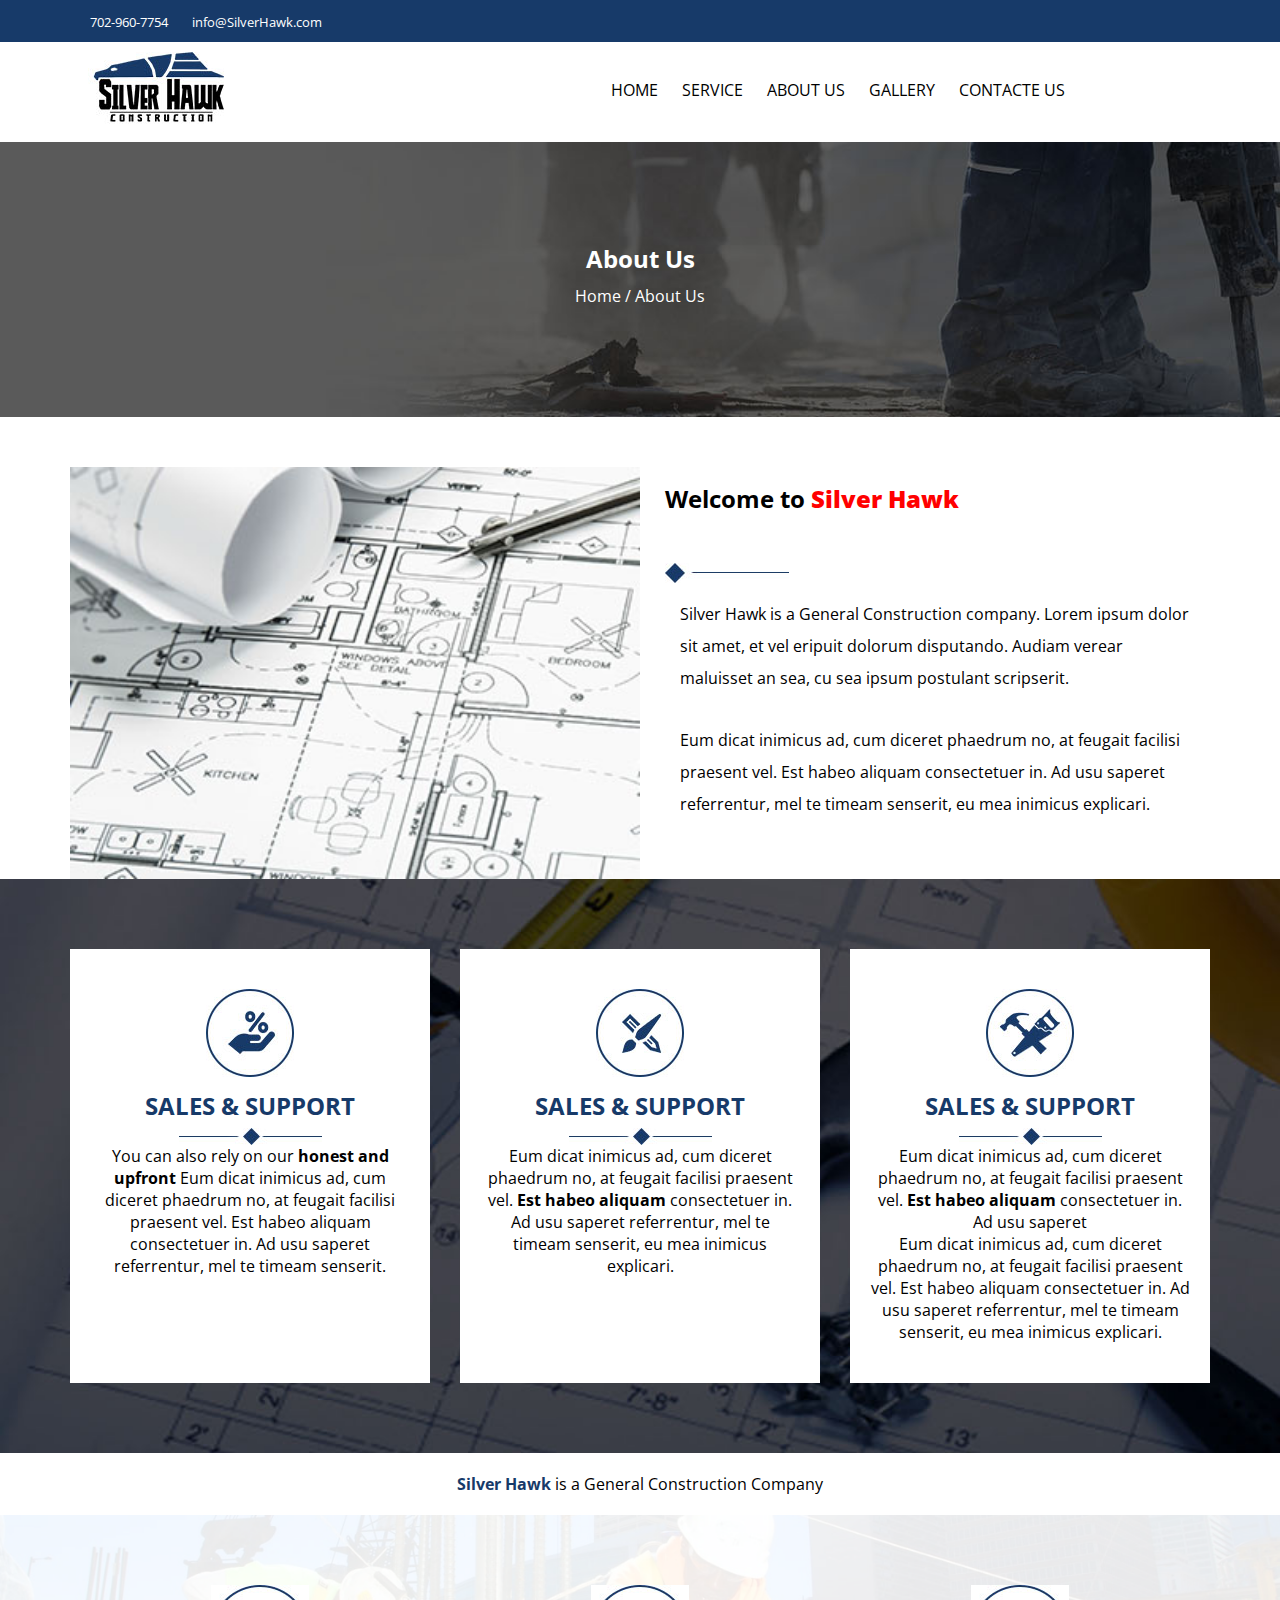
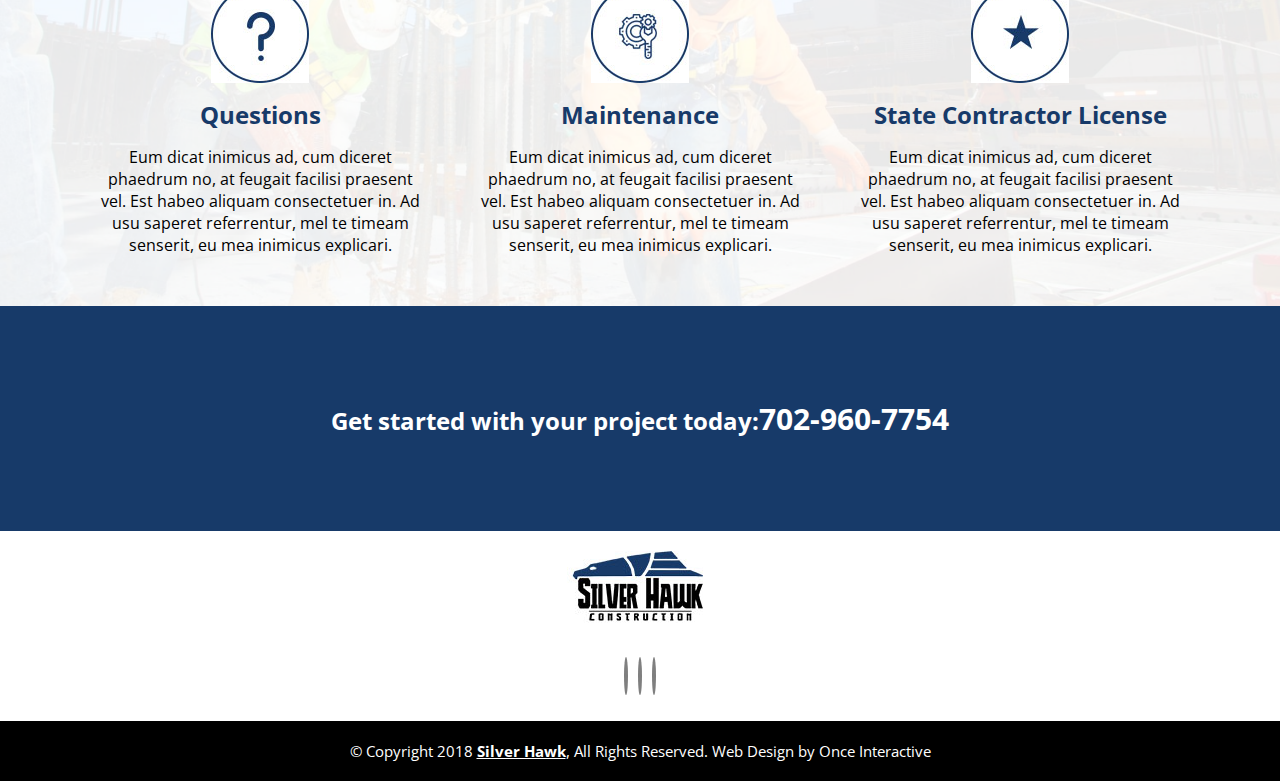
==== about.html @ 6d54c9f5 "Add files via upload" ====
<htmL>
<head>
	<title>About</title>
<link rel="stylesheet" href="https://cdnjs.cloudflare.com/ajax/libs/font-awesome/6.5.2/css/all.min.css" integrity="sha512-SnH5WK+bZxgPHs44uWIX+LLJAJ9/2PkPKZ5QiAj6Ta86w+fsb2TkcmfRyVX3pBnMFcV7oQPJkl9QevSCWr3W6A==" crossorigin="anonymous" referrerpolicy="no-referrer" />
<link href="https://fonts.googleapis.com/css2?family=Open+Sans:ital,wght@0,300..800;1,300..800&display=swap" rel="stylesheet">
<link rel="stylesheet" href="index.css">
</head>
<body>
<section class="top-header-section">
<div class="container">
<div class="main-column">
<div class="left-column">
<a href="tel:702-960-7754"><i class="fa-solid fa-phone-volume"></i>	702-960-7754</a>
<a href="mailto:info@SilverHawk.com"><i class="fa-solid fa-envelope"></i>	info@SilverHawk.com</a>


</div>
<div class="righ-column">
<i class="fa-brands fa-square-facebook"></i>
<i class="fa-brands fa-twitter"></i>
<i class="fa-brands fa-google-plus-g"></i>


</div>




</div>






</div>



</section>
<nav class="top-body-section">
<div class="container">
<div class="main-box">	
<div class="left-box">

<img src="image/gxfddfghbdgfn.jpg">


</div>

<div class="right-box">
<ul>
<li><a	href="index.html" target=_blank>HOME</a></li>
<li><a	href="service.html" target=_blank>SERVICE</a></li>
<li><a	href="about.html" target=_blank>ABOUT	US</a></li>
<li><a	href="gallery.html" target=_blank>GALLERY	</a></li>
<li><a	href="contact.html" target=_blank>CONTACTE US</a></li>
</ul>

	</div>
		</div>
</div>
</nav>
<section class="about-gallary-section">
	<h2>About Us</h2>
	<p>Home  /  About Us</p>
</section>



<section class="about-section">
<div class="container">
<div class="main-column">
<div class="left-column">
<img src="image/hasan2.jpg">
</div>
<div class="right-column">
<h2>Welcome to <strong>Silver Hawk </strong></h2>
<img src="image/polok9.jpg">

<p>
Silver Hawk is a General Construction company. Lorem ipsum dolor sit amet, et vel eripuit dolorum disputando. Audiam verear maluisset an sea, cu sea ipsum 
postulant scripserit.
</p>
<p>
Eum dicat inimicus ad, cum diceret phaedrum no, at feugait facilisi praesent vel. Est habeo aliquam consectetuer in. Ad usu saperet referrentur, mel te timeam senserit, eu mea inimicus explicari.</p>
</p>
</div>
</div>

</div>

</section>

<section class="sales-section">
	<div class="container">
		<div class="main-box">
			<div class="flex-box">
				<img src="image/k1.jpg">
				<h2>Sales & Support</h2>
				<img src="image/k2.jpg">
				<p>You can also rely on our<strong> honest and upfront</strong> Eum dicat inimicus ad, cum diceret phaedrum no, at feugait facilisi praesent vel. Est habeo aliquam consectetuer in. Ad usu saperet 
referrentur, mel te timeam senserit.</p>
			</div>
		
			<div class="flex-box">
				<img src="image/k4.jpg">
				<h2>Sales & Support</h2>
				<img src="image/k2.jpg">
				<p>Eum dicat inimicus ad, cum diceret phaedrum no, at feugait facilisi praesent vel. <strong>Est habeo aliquam</strong> consectetuer in. Ad usu saperet 
referrentur, mel te timeam senserit, eu mea inimicus explicari.</p>
			</div>
	

			<div class="flex-box">
				<img src="image/k3.jpg">
				<h2>Sales & Support</h2>
				<img src="image/k2.jpg">
				<p>Eum dicat inimicus ad, cum diceret phaedrum no, at feugait facilisi praesent vel. <strong>Est habeo aliquam</strong> consectetuer in. Ad usu saperet 
				<p>Eum dicat inimicus ad, cum diceret phaedrum no, at feugait facilisi praesent vel. Est habeo aliquam consectetuer in. Ad usu saperet referrentur, mel te timeam senserit, eu mea inimicus explicari.</p>
			</div>
		</div>
	</div>
</section>
<section class="inquiry-section">
		<div class="container">
		<strong>Silver Hawk</strong> is a General Construction Company
		</div>



			
			<div class="main-column">
			<div class="container">
		
				<div class="flex">
				<img src="image/k300.jpg">
				<h2>Questions  </h2>
				<p>  Eum dicat inimicus ad, cum diceret phaedrum no, at feugait facilisi praesent vel. Est habeo aliquam consectetuer in. Ad usu saperet referrentur, mel te timeam senserit, eu mea inimicus explicari. </p>
				</div>
		
			
			
				<div class="flex">
				<img src="image/k400.jpg">
				<h2>Maintenance  </h2>
					<p>Eum dicat inimicus ad, cum diceret phaedrum no, at feugait facilisi praesent vel. Est habeo aliquam consectetuer in. Ad usu saperet referrentur, mel te timeam senserit, eu mea inimicus explicari.				
						</p>
				</div>
					
				<div class="flex">
				<img src="image/k200.jpg">
				<h2>State Contractor License  </h2>
				<p>Eum dicat inimicus ad, cum diceret phaedrum no, at feugait facilisi praesent vel. Est habeo aliquam consectetuer in. Ad usu saperet referrentur, mel te timeam senserit, eu mea inimicus explicari.			
				</p>
			</div>
	</div>
</div>

</section>
<section class="contact-section">
		<div class="container">
			<h2>Get started with your project today:<a href="tel:702-960-7754">702-960-7754</a></h2>
		</div>
</section>
<section class="footter-section">
		<div class="container">
			<img src="image/gxfddfghbdgfn.jpg">
		</div>
</section>

<div class="footter-social-icon">
		<i class="fa-brands fa-square-facebook"></i>
		<i class="fa-brands fa-twitter"></i>
		<i class="fa-brands fa-google-plus-g"></i>


</div>


<section class="socket">
		<p>© Copyright 2018 <a href="#"> Silver Hawk</a>,  All Rights Reserved. Web Design by Once Interactive</p>
</section>


</body>
</html>
---- index.css ----
*{padding:0px;
margin:0px;}

body{ font-family: "Open Sans", sans-serif;

}
.container{max-width:1140px;
margin:0 auto;}

.top-header-section	a{
	text-decoration:none;
color:white;
font-size:13px; 

}
.top-header-section{background:#173a69;padding:10px;
}
.top-header-section .main-column{display:grid;
grid-template-columns:4fr 1fr;}
.top-header-section .righ-column{
    color: white;
}

.main-box		li{list-style:none;
display:inline-block;
gap:10px;
} 
.main-box	a{text-decoration:none;
}

 .top-header-section  .fa-twitter{
    padding: 0px 10px;
}
 .top-body-section .main-box {
display:grid;
grid-template-columns:1fr 2fr;}
.top-body-section .main-box	.right-box		{text-align:right;
       padding-right: 125px;
	   margin-top: 37;

}

.main-box .left-box{
    padding: 10px;
}
.main-column .left-column i{padding:0px 10px;}
.main-header .right-column{text-align:right;}
.top-body-section li{padding-right:20px;}

.top-body-section a::after{content:
'';
width:0;
    height: 5px;
    background: black;
    position: absolute;
    bottom: -43px;
    transform: translateX(50px);
    left: -55;
	transition:.4s;
}
.top-body-section a{position:relative; color:black;}
.top-body-section a:hover:after{width:calc(100% + 20px);}

.service-section .main-column {
    display: grid;
    grid-template-columns: 1fr 1fr 1fr;
	
    padding-left: 270;

}


.service-section .container{
    text-align:center;
	padding-top:50;
	padding-bottom:0px;
    padding-left: 10px;
}
	
.service-section .flex-column p{padding-top:20px;}
.service-section .main-column {
    margin-top: 15;
    text-align: center;
    padding-left: 1;
    padding-top: 20px;
    padding-bottom: 150;
}

.about-section .left-column img{width:100%;}
.about-section .main-column{
    display: grid;
    grid-template-columns: 1fr 1fr;
}
.about-section .right-column{
    padding-left: 25px;
    padding-top: 15;
}
.about-section .container{
    margin-top: 50;
}

.about-section .right-column p{
    padding: 15px;
    line-height: 2;
	
}
.about-section {background-image:url(polok200.jpg);}
.about-section .right-column h3{font-size: 27;
color:#fff;
}
.gallary-section .main-column{display:grid;
grid-template-columns:1fr 1fr 1fr;
column-gap:20px;
row-gap:20px;

}

.gallary-section img{width:100%;}
.footter-section .gallary-section img{width:100%;}
.gallary-section .caption img{width:auto;}
.gallary-section .flex{position:relative;}
.gallary-section .caption {
    position: absolute;
    top: 50%;
    left: 50%;
    transform: translate(-50%, -50%);
    text-align: center;
    transition: .4s;
	opacity:0;
}
.gallary-section .caption h3{font-size:27px;
color:#fff;
}
.gallary-section  p{font-size:27px;
color:#fff;
font-style:italic;
}
.gallary-section .flex:hover .caption{opacity:1;
z-index:1;}
.gallery{text-align:center;
margin-top:96px;
margin-bottom:25px;}
.gallary-section .flex:after {
    content: ' ';
    position: absolute;
    height: 100%;
    width: 100%;
    background: #000;
    left: 0;
    opacity: 0;
	transition:.5s;top: 0;
}
.gallary-section .flex:hover:after{opacity:.6;}

.batton a {
    text-align: center;
    text-decoration: none;
    background: #173a69;
    font-size: 14px;
    color: white;
    text-transform: uppercase;
    font-weight: 600;
    padding: 15px 22px;
    display: inline-block;
    margin-top: 50px;
    margin-bottom: 67px;
}
.gallary-section{text-align:center;}
.contact-section h2{text-align:center;
font-size: 24px;
font-weight: 500px;
color:white;}
	

.contact-section {background:#173a69;
	padding:92px 19px;}
 .contact-section a  { text-decoration: none;
    color: #fff;
    font-size: 30px;
    font-weight: 700;
}

.footer-section{
    text-align: center;
    margin-top: 50px;
	margin-bottom:30px; 
}
.footter-social-icon i{
    color:#7f7f7f;
    font-size: 25px;
    height: 50px;
    width: 50px;
    border: 2px solid #7f7f7f;
    border-radius: 50%;
    line-height: 50px;
	
}
.footter-social-icon{text-align:center;}
.footter-social-icon .fa-twitter{
    margin: 20px 10px;
}
.socket p{background:black;
text-align:center;
color:white;
font-size:15px;
padding:20px 10px;
margin-top:20px;}
.socket a{color:#fff;
font-weight:700;
}
.gallary img{
    margin: 10;
}
.about-gallary-section{text-align:center;
color:white;}
.about-gallary-section{background:url(image/bbabjbpjdvb.jpg);
background-repeat:no-repeat;
background-size:cover;
padding: 100;}
.about-gallary-section p {padding: 10;	}
.about-section strong{color: red;}
.sales-section .main-box{
    display: grid;
    grid-template-columns: 1fr 1fr 1fr;
	column-gap:30px;
}
.sales-section{background:url(image/k7.jpg);
background-repeat:no-repeat;
background-size:cover;
padding-top:70px;
padding-bottom:70px;
}
.sales-section .flex-box{background:white;
text-align:center;
padding:40px 20px;}

.sales-section h2{color:#173a69;
font-size:24px;
text-transform:uppercase;
padding-top:12px;
padding-bottom:6px;}
.about-section .right-column img{padding-top:48;}
	.pera p{
    text-align: center;
    padding: 50;
    text-transform: uppercase;
}
.inquiry-section .main-column {
	
background-image:url(image/n1k.png);
background-size:cover;
background-repeat:no-repeat;
}

.inquiry-section .main-column .container{
    display: grid;
    grid-template-columns: 1fr 1fr 1fr;
}


.inquiry-section .main-column .flex h2{color:#173a69;
padding:15px;}


 .inquiry-section .flex p{
    padding: 0px 30px;
}
 .inquiry-section strong{color:#173a69;}
 
 .inquiry-section .container {
text-align:center;
 padding:20px;
	
}
.footter-section{
    text-align: center;
	padding:20px;
}
.inquiry-section .flex{padding-top:50px;
padding-bottom:30px;}
.gallary-section{
    margin-bottom: 115;
    margin-top: 55px;
}
.Service-inner-section .container{
    display: grid;
    grid-template-columns: 1fr 1fr 1fr;
	padding: 126; 
	column-gap: 48px;
}

.Service-inner-section .main-column{background:url(jfhgn[iohg.jpg);
background-size:cover;
background-repeat:no-repeat;}
.Service-inner-section .main-column h2{
    padding: 20;
	text-transform:uppercase;
}
.Service-inner-section .main-column .flex p{
text-align: center;
gap:2;}
.service-section .container img{
    padding: 40px;
}
.contact-inner-section .container{display:grid;
grid-template-columns:2fr 1fr;
padding:95px;
}

.contact-inner-section .left-column .cel-1 {
    display: grid;
    grid-template-columns: 1fr 1fr;
    gap: 20px;
    margin-top: 23px;
    margin-bottom: 23px;
}


.contact-inner-section .container .cel-1 input{width:100%;
padding:10px 20px;}
.contact-inner-section .left-column a{text-decoration:none;
color:white;background:#173a69;padding: 17px 45px;
}
input{width: 100%;}
.contact-inner-section .main-form .cel-1-singel input{width: 100%; !important;padding: 10px;}
.contact-inner-section .container .cel-1 .left-box{margin-right:;}
.contact-inner-section .container .right-column ul {
    text-decoration: none;
    list-style:none;
	gap:5px;
	padding-right:10px;
}
.contact-inner-section .container .right-column li {
    margin-bottom: 10px;
  }
  .contact-inner-section .container .right-column i{
    padding-right: 10;
    color: blue;
  }
.contact-inner-section .container .right-column h2{padding:38px;}
.contact-inner-section .container .right-column .strong{color:#173a69;}
.contact-inner-section .container .right-column 
{
    margin-left: 59px;
}
textarea{width: 100%;
margin-top: 23px;
padding: 10px 15px;}
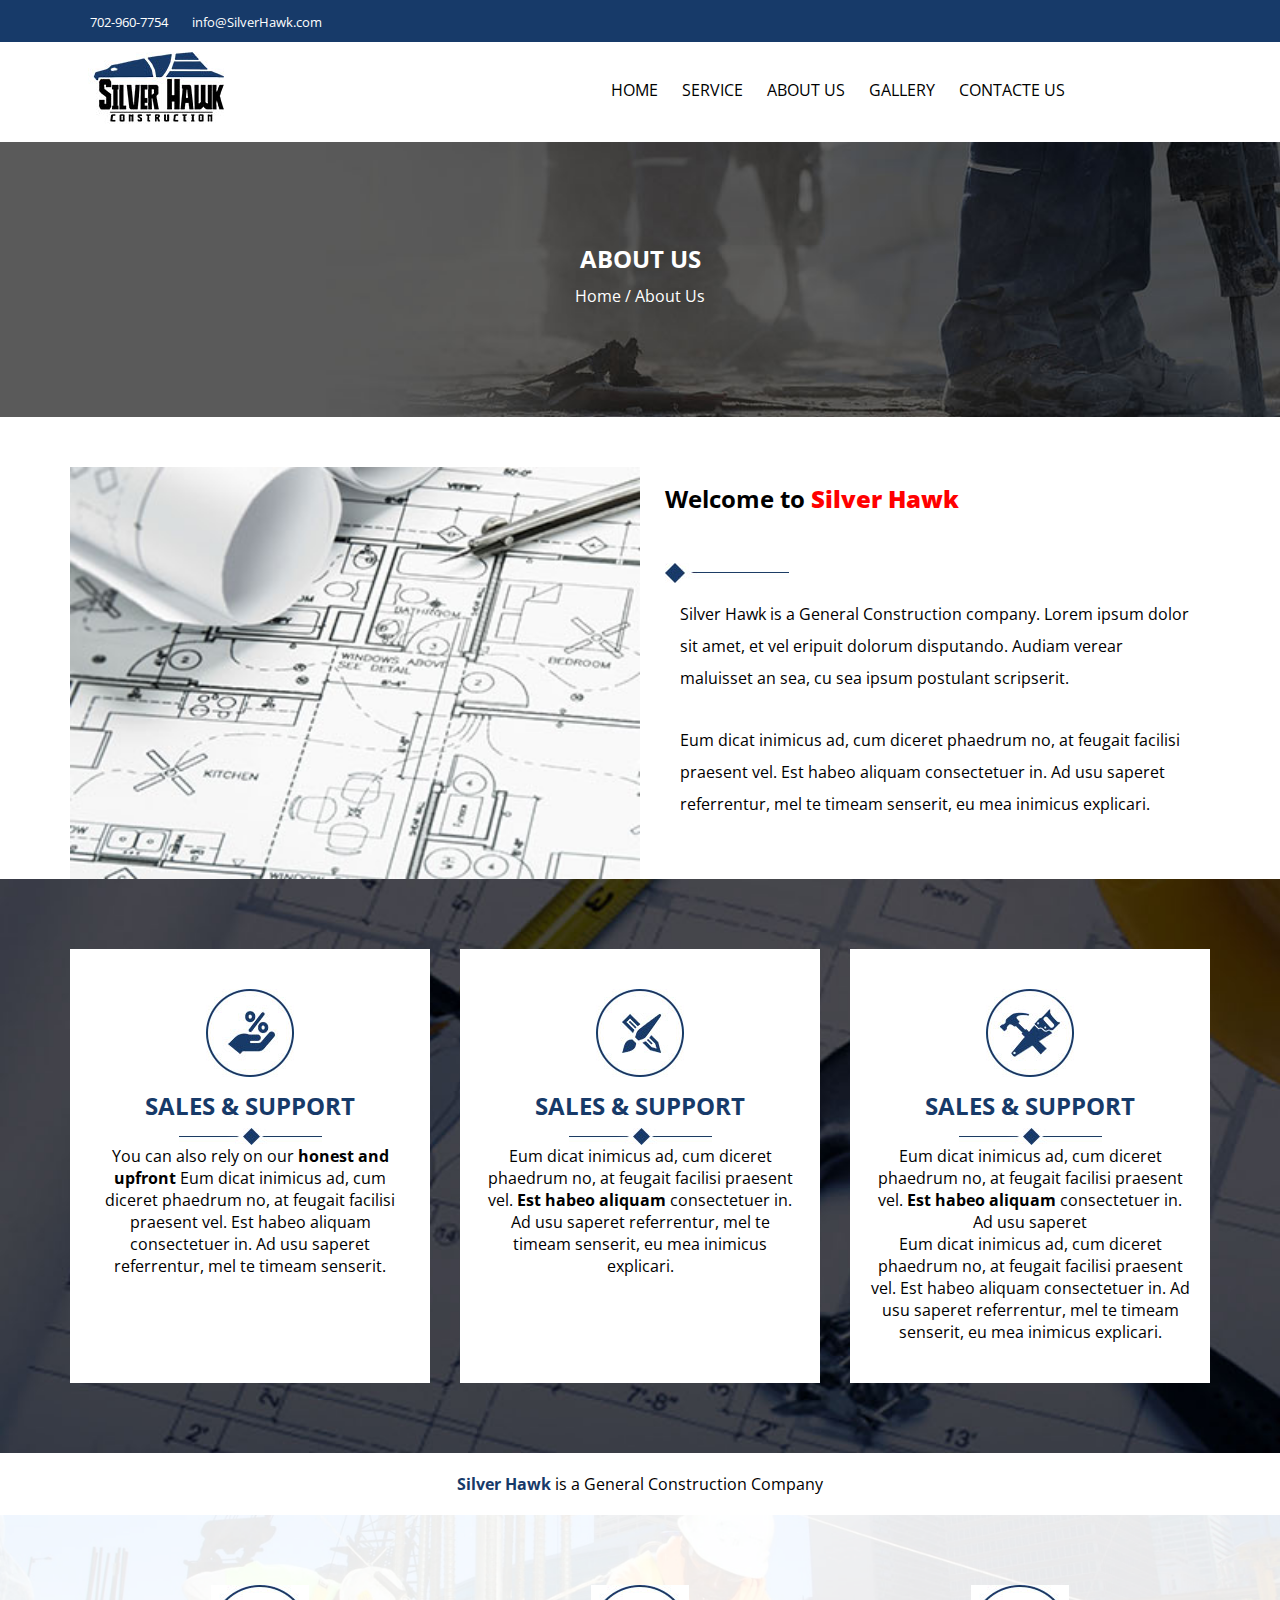
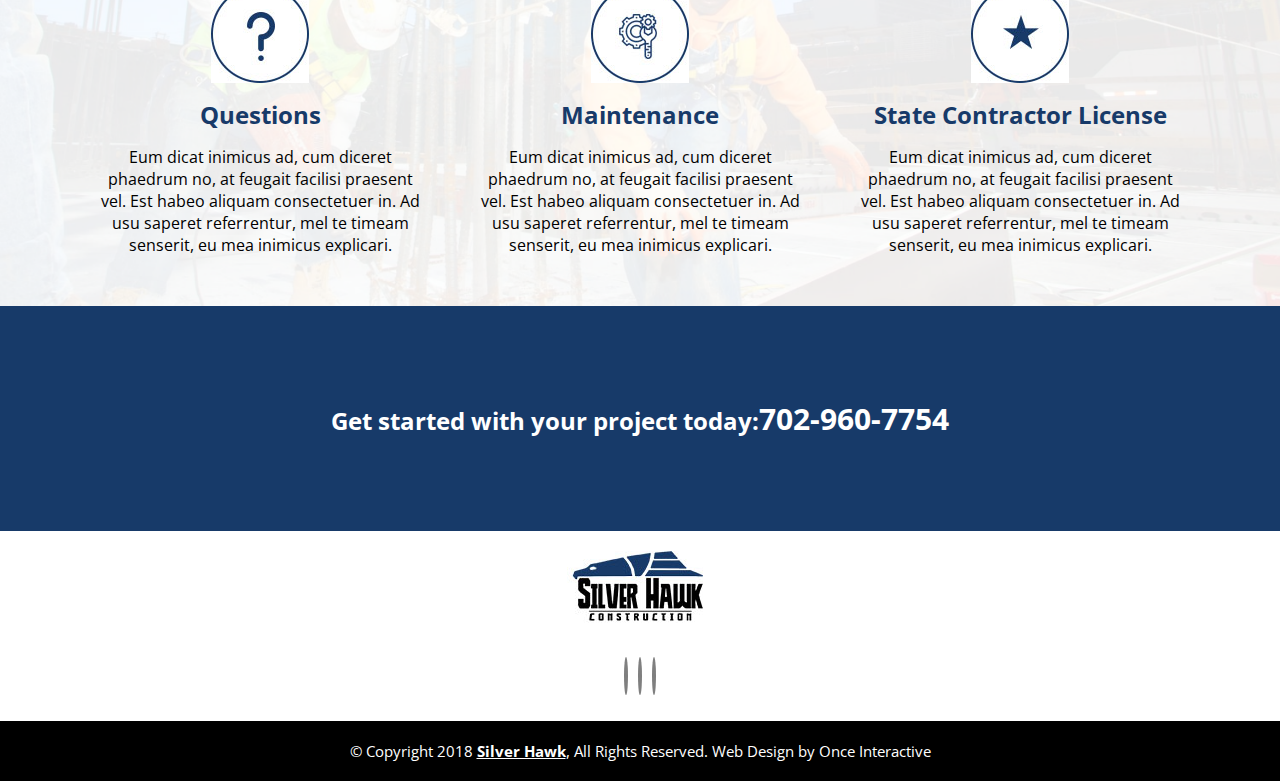
==== commit 766a55e0: "Update about.html" ====
--- a/about.html
+++ b/about.html
@@ -62,7 +62,7 @@
 </div>
 </nav>
 <section class="about-gallary-section">
-	<h2>About Us</h2>
+	<h2>ABOUT US</h2>
 	<p>Home  /  About Us</p>
 </section>
 
@@ -184,4 +184,4 @@
 
 
 </body>
-</html>+</html>
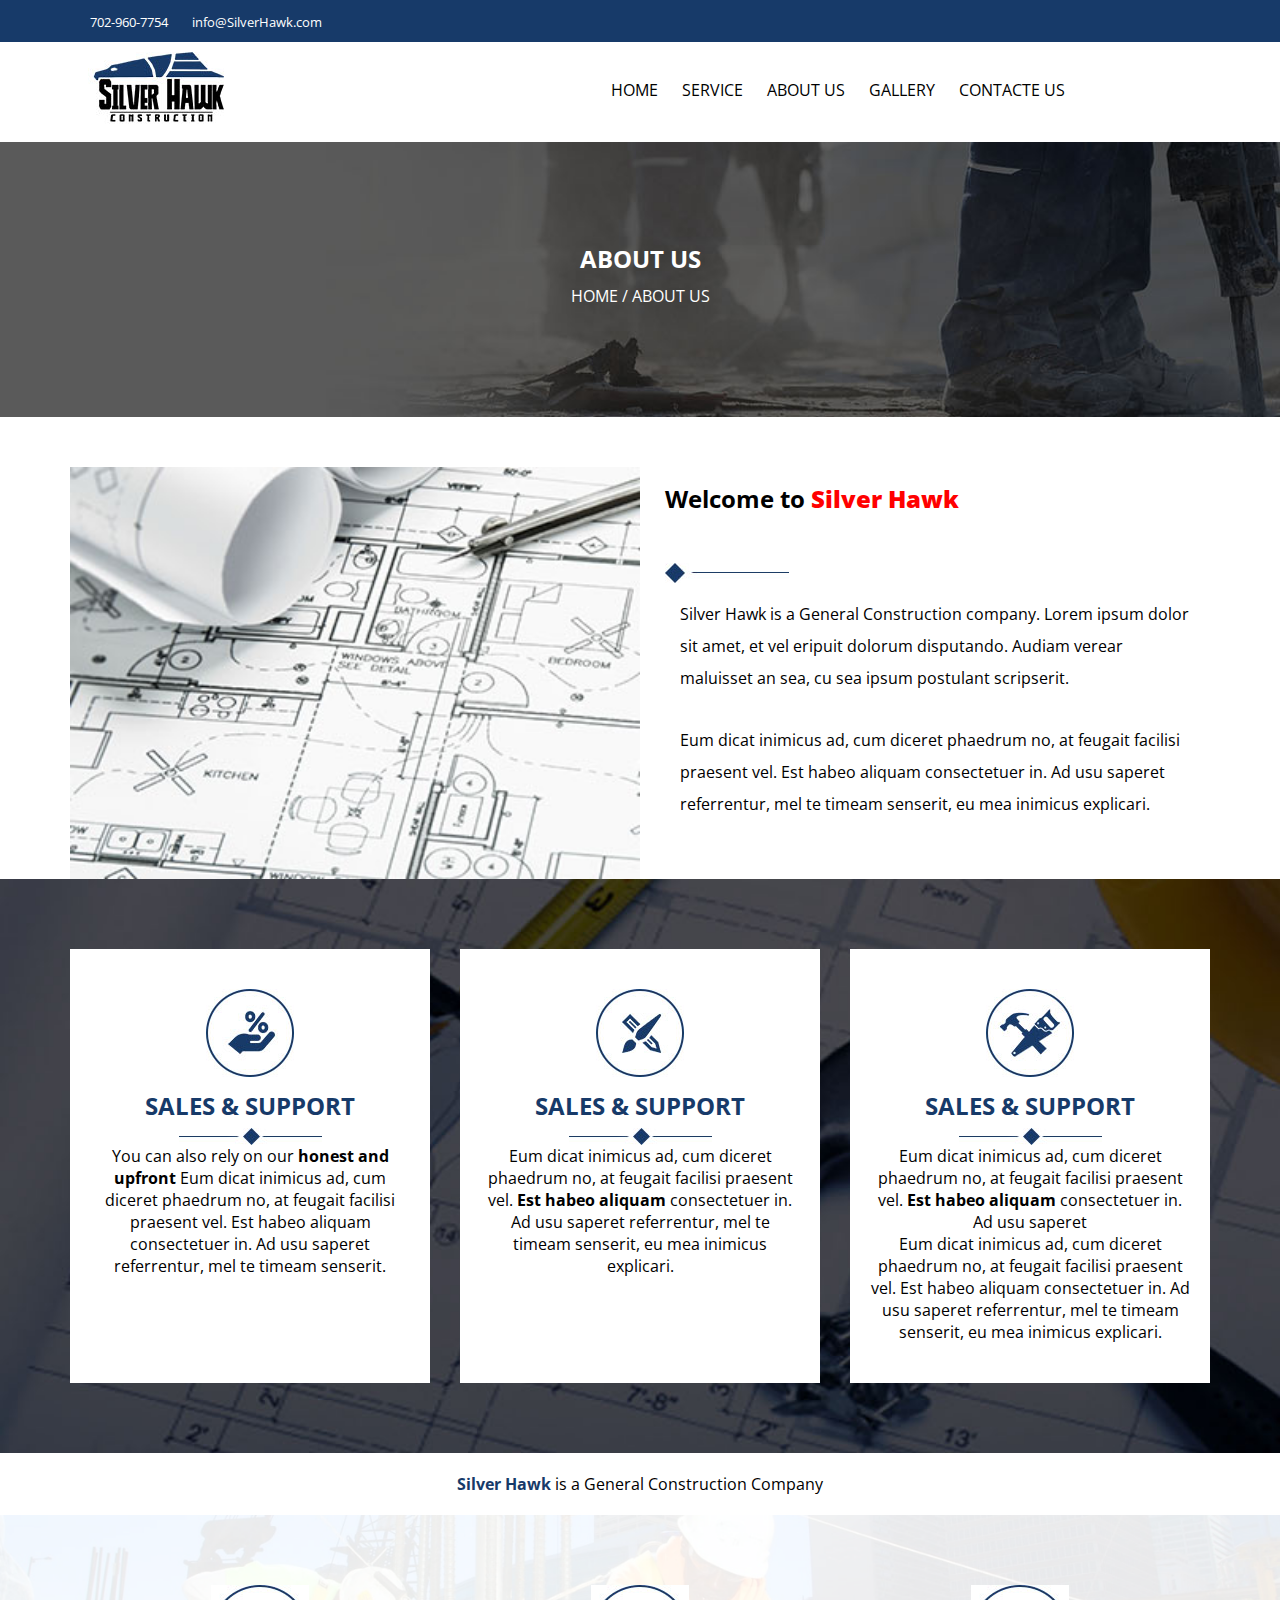
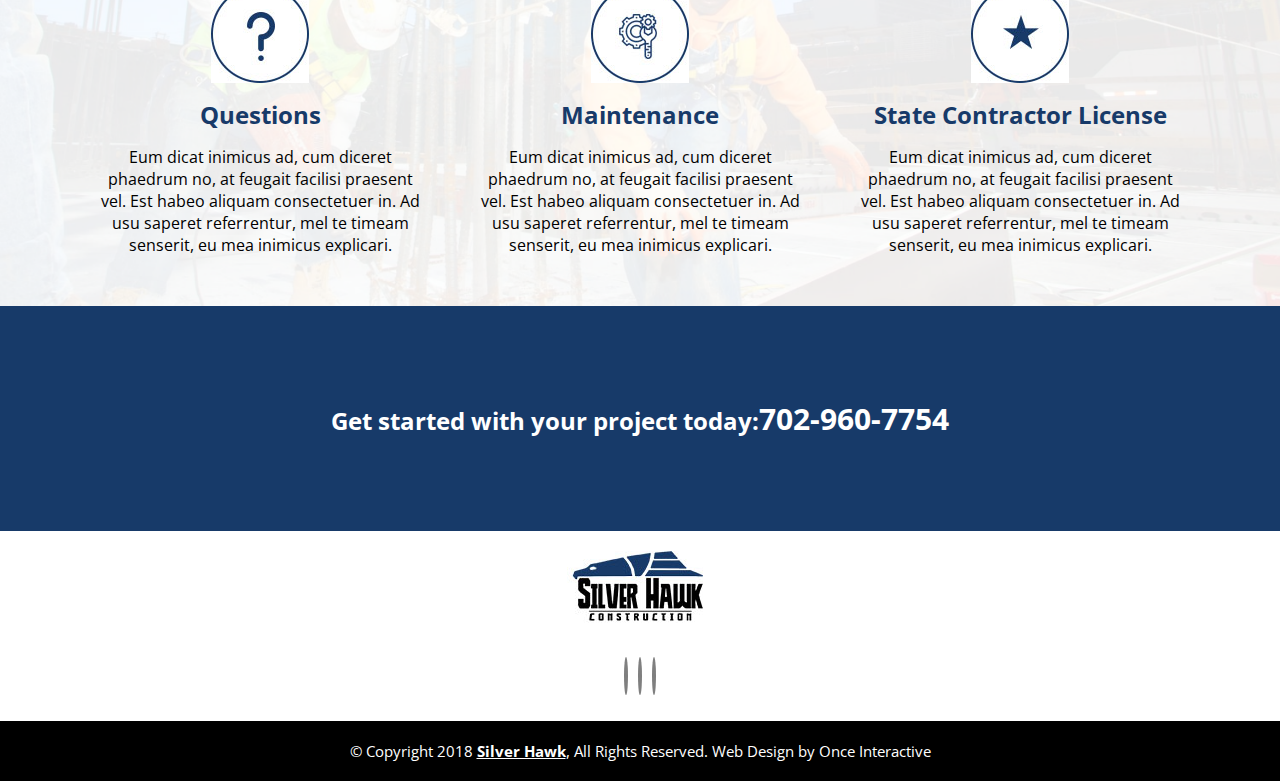
==== commit d4561cbf: "Update about.html" ====
--- a/about.html
+++ b/about.html
@@ -63,7 +63,7 @@
 </nav>
 <section class="about-gallary-section">
 	<h2>ABOUT US</h2>
-	<p>Home  /  About Us</p>
+	<p>HOME  /  ABOUT US</p>
 </section>
 
 
